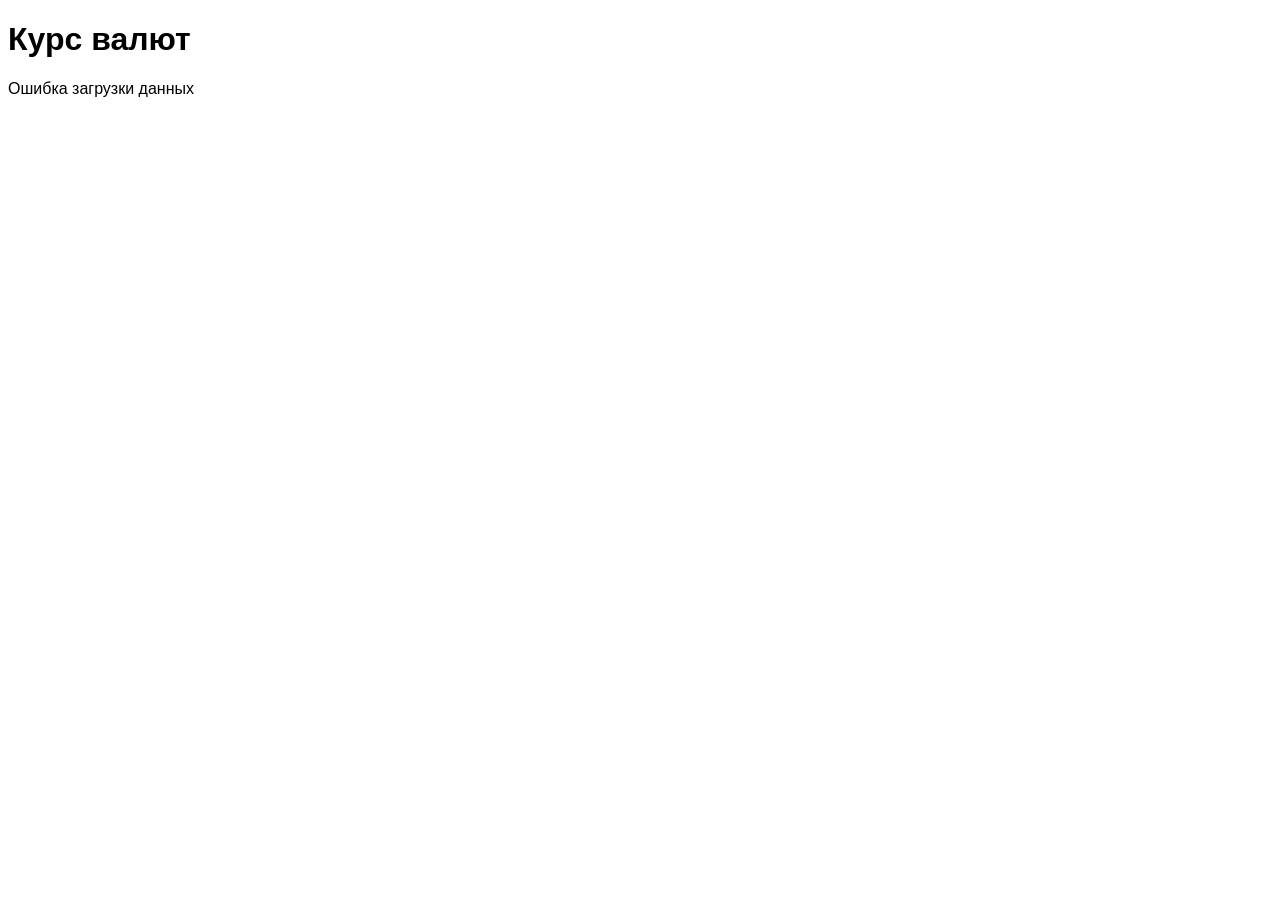
==== Домашнее задание 7/Курс валют/task.html @ 4f38a079 "Add files via upload" ====
<!DOCTYPE html>
<html lang="ru">
<head>
    <meta charset="UTF-8" />
    <meta
            name="viewport"
            content="width=device-width, user-scalable=no, initial-scale=1.0, maximum-scale=1.0, minimum-scale=1.0"
    />
    <meta http-equiv="X-UA-Compatible" content="ie=edge" />
    <title>Анимация загрузки данных</title>
    <link rel="stylesheet" href="task.css" />
    <link rel="stylesheet" href="../../assets/css/style.css" />
</head>
<body>
<header class="header">
    <div class="logo__container">
        <a href="https://netology.ru/" class="logo__link"></a>
    </div>
    <h1 class="header__title">
    </h1>
</header>
<main class="content">
    <div class="card">
        <h1>Курс валют</h1>
        <div id="items">
            <div class="item">
                <!--<div class="item__code">
                        USD
                    </div>
                    <div class="item__value">
                        32
                    </div>
                    <div class="item__currency">
                        руб.
                    </div>-->
            </div>
        </div>
        <img
                id="loader"
                class="loader loader_active"
                src="https://i.postimg.cc/66SGMVs5/mcru-ajax-loader.gif"
        />
    </div>
</main>
<script src="task.js"></script>
</body>
</html>
---- Домашнее задание 7/Курс валют/task.css ----
body {
    font-family: Arial;
}
.item {
    display: flex;
}

.item__code {
    margin-right: 5px;
    font-weight: bold;
}
.item__value {
    margin-right: 5px;
}

.loader {
    width: 100px;
    display: none;
}
.loader_active {
    display: block;
}
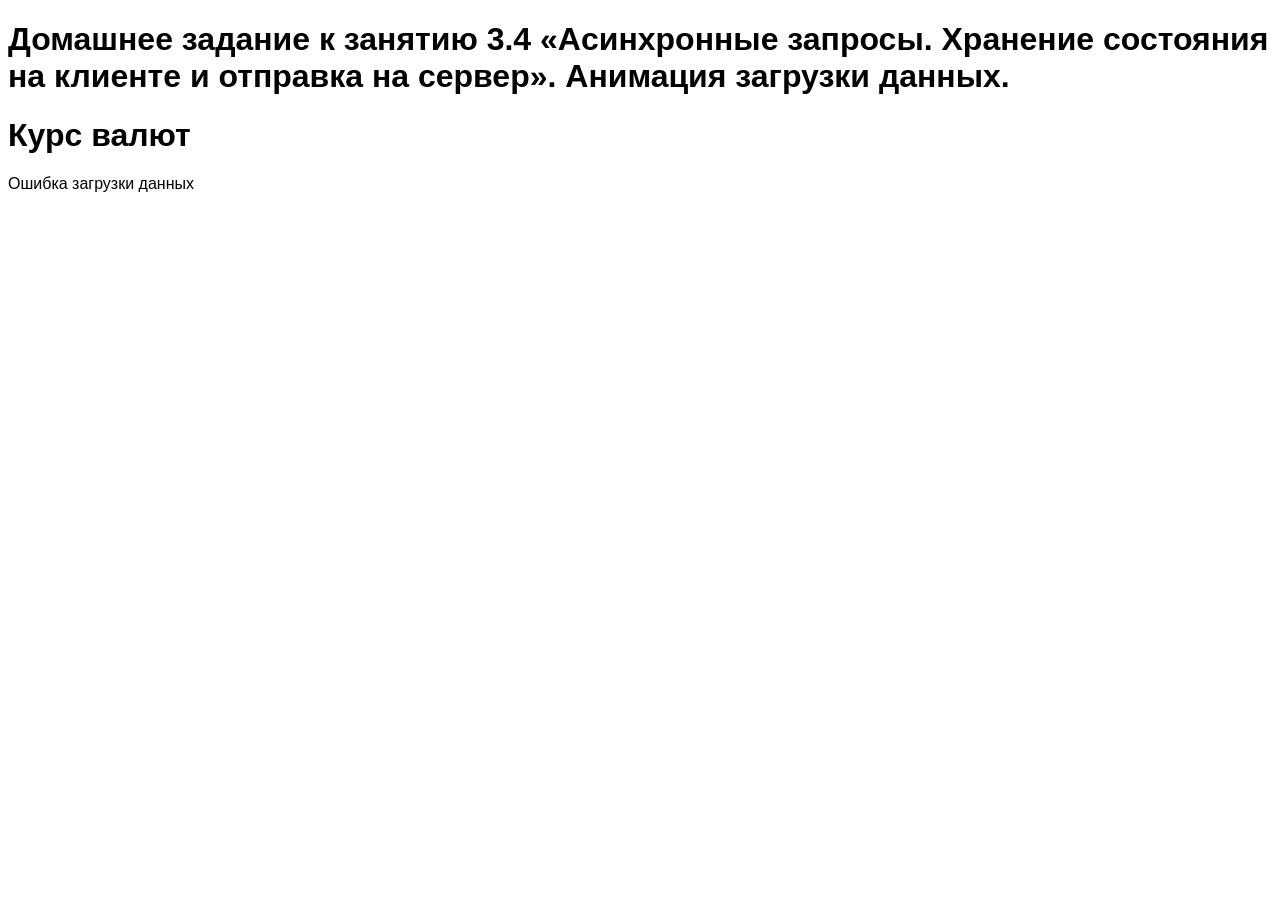
==== commit 1cdaaf62: "Update task.html" ====
--- a/Домашнее задание 7/Курс валют/task.html
+++ b/Домашнее задание 7/Курс валют/task.html
@@ -1,47 +1,48 @@
 <!DOCTYPE html>
 <html lang="ru">
-<head>
+  <head>
     <meta charset="UTF-8" />
     <meta
-            name="viewport"
-            content="width=device-width, user-scalable=no, initial-scale=1.0, maximum-scale=1.0, minimum-scale=1.0"
+      name="viewport"
+      content="width=device-width, user-scalable=no, initial-scale=1.0, maximum-scale=1.0, minimum-scale=1.0"
     />
     <meta http-equiv="X-UA-Compatible" content="ie=edge" />
     <title>Анимация загрузки данных</title>
     <link rel="stylesheet" href="task.css" />
     <link rel="stylesheet" href="../../assets/css/style.css" />
-</head>
-<body>
-<header class="header">
-    <div class="logo__container">
+  </head>
+  <body>
+    <header class="header">
+      <div class="logo__container">
         <a href="https://netology.ru/" class="logo__link"></a>
-    </div>
-    <h1 class="header__title">
-    </h1>
-</header>
-<main class="content">
-    <div class="card">
+      </div>
+      <h1 class="header__title">
+        Домашнее задание к занятию 3.4 «Aсинхронные запросы. Хранение состояния на клиенте и отправка на сервер». Анимация загрузки данных.
+      </h1>
+    </header>
+    <main class="content">
+      <div class="card">
         <h1>Курс валют</h1>
         <div id="items">
-            <div class="item">
-                <!--<div class="item__code">
-                        USD
-                    </div>
-                    <div class="item__value">
-                        32
-                    </div>
-                    <div class="item__currency">
-                        руб.
-                    </div>-->
-            </div>
+          <div class="item">
+            <!--<div class="item__code">
+                    USD
+                </div>
+                <div class="item__value">
+                    32
+                </div>
+                <div class="item__currency">
+                    руб.
+                </div>-->
+          </div>
         </div>
         <img
-                id="loader"
-                class="loader loader_active"
-                src="https://i.postimg.cc/66SGMVs5/mcru-ajax-loader.gif"
+          id="loader"
+          class="loader loader_active"
+          src="https://i.postimg.cc/66SGMVs5/mcru-ajax-loader.gif"
         />
-    </div>
-</main>
-<script src="task.js"></script>
-</body>
-</html>+      </div>
+    </main>
+    <script src="task.js"></script>
+  </body>
+</html>
